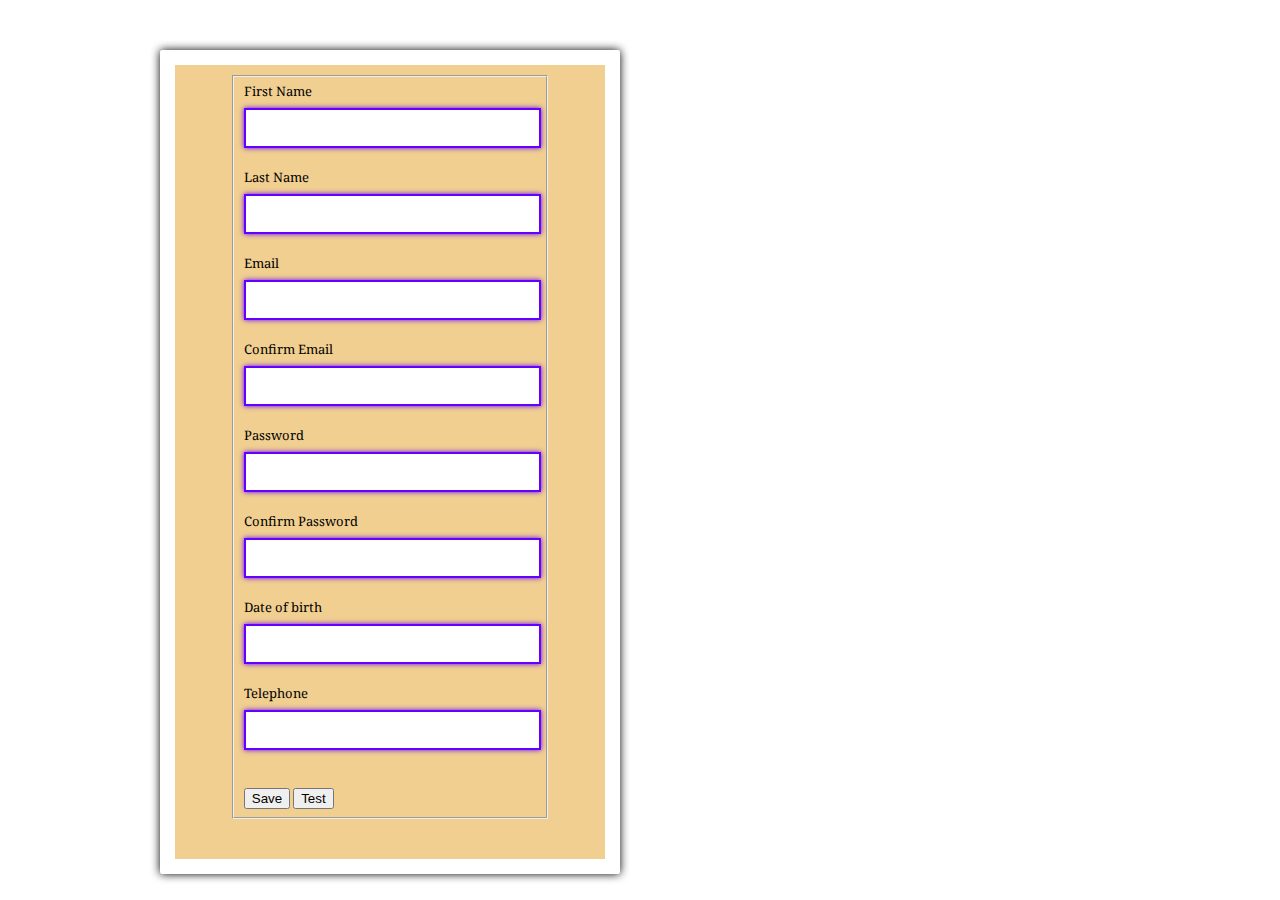
==== thappo-service/src/main/resources/static/index.html @ fb047222 "added static contect with registration page, to post a new user" ====
<!DOCTYPE html>
<html>
<head>
	<title>Registration Form</title>

	<!-- Include CSS File Here -->
	<link rel="stylesheet" href="css/style.css"/>
	<!-- Include JS File Here -->
	<script type="text/javascript" src="https://ajax.googleapis.com/ajax/libs/jquery/1.7.2/jquery.min.js"></script>
	<script type="text/javascript" src="js/registration.js"></script>
</head>
<body>
	<div class="container">
		<div class="main">
			<fieldset>  
				<div class="form-vertical">

					<div class="editor-label">  
						First Name  
					</div>  
					<div class="editor-label">  
						<input type="text" id="txtFirstName" />  
					</div>  

					<div class="editor-label">  
						Last Name  
					</div>  
					<div class="editor-label">  
						<input type="text" id="txtLastName" />  
					</div>  

					<div class="editor-label">  
						Email  
					</div>  
					<div class="editor-label">  
						<input type="text" id="txtEmail" />  
					</div>  

					<div class="editor-label">  
						Confirm Email  
					</div>  
					<div class="editor-label">  
						<input type="text" id="txtConfEmail" />  
					</div> 

					<div class="editor-label">  
						Password 
					</div>  
					<div class="editor-label">  
						<input type="text" id="txtPassword" />  
					</div>

					<div class="editor-label">  
						Confirm Password  
					</div>  
					<div class="editor-label">  
						<input type="text" id="txtConPassword" />  
					</div>

					<div class="editor-label">  
						Date of birth  
					</div>  
					<div class="editor-label">  
						<input type="text" id="txtDob" />  
					</div>  

					<div class="editor-label">  
						Telephone  
					</div>  
					<div class="editor-label">  
						<input type="text" id="txtTelephone" />  
					</div> 

					<div class="editor-label">  
						<br />  


						<input class="btn-default" type="button" id="btnSave" value="Save" />  
						<input class="btn-default" type="button" id="btton" value="Test" /> 
					</div>  
				</div>  
			</fieldset> 
		</div>
	</body>

	<!--



    "telephone": "1586598654"
	-->
---- thappo-service/src/main/resources/static/css/style.css ----
/* Below line is used for online Google font */
@import url(http://fonts.googleapis.com/css?family=Droid+Serif);
h2{
	text-align: center;
	font-size: 24px;
}
hr{
	margin-bottom: 30px;
}
div.container{
	width: 960px;
	height: 610px;
	margin:50px auto;
	font-family: 'Droid Serif', serif;
	position:relative;
}
div.main{
	width: 320px;
	float:left;
	padding: 10px 55px 40px;
	background-color: #f0cf90;/*rgba(187, 255, 184, 0.65);*/
	border: 15px solid white;
	box-shadow: 0 0 10px;
	border-radius: 2px;
	font-size: 13px;
}
input[type=text],[type=password] {
	width: 97.7%;
	height: 34px;
	padding-left: 5px;
	margin-bottom: 20px;
	margin-top: 8px;
	box-shadow: 0 0 5px #6300ff;
	border: 2px solid #6300ff;
	color: #4f4f4f;
	font-size: 16px;
}
label{
	color: #0930f2;
	text-shadow: 0 1px 0 #fff;
	font-size: 14px;
	font-weight: bold;
}
#register {
	font-size: 20px;
	margin-top: 15px;
	background: linear-gradient(#22abe9 5%, #cb64e7 100%);
	border: 1px solid #0F799E;
	padding: 7px 35px;
	color: white;
	text-shadow: 0px 1px 0px #13506D;
	font-weight: bold;
	border-radius: 2px;
	cursor: pointer;
	width: 100%;
}
#register:hover{
	background: linear-gradient(#cb64e7 5%, #22abe9 100%);
}
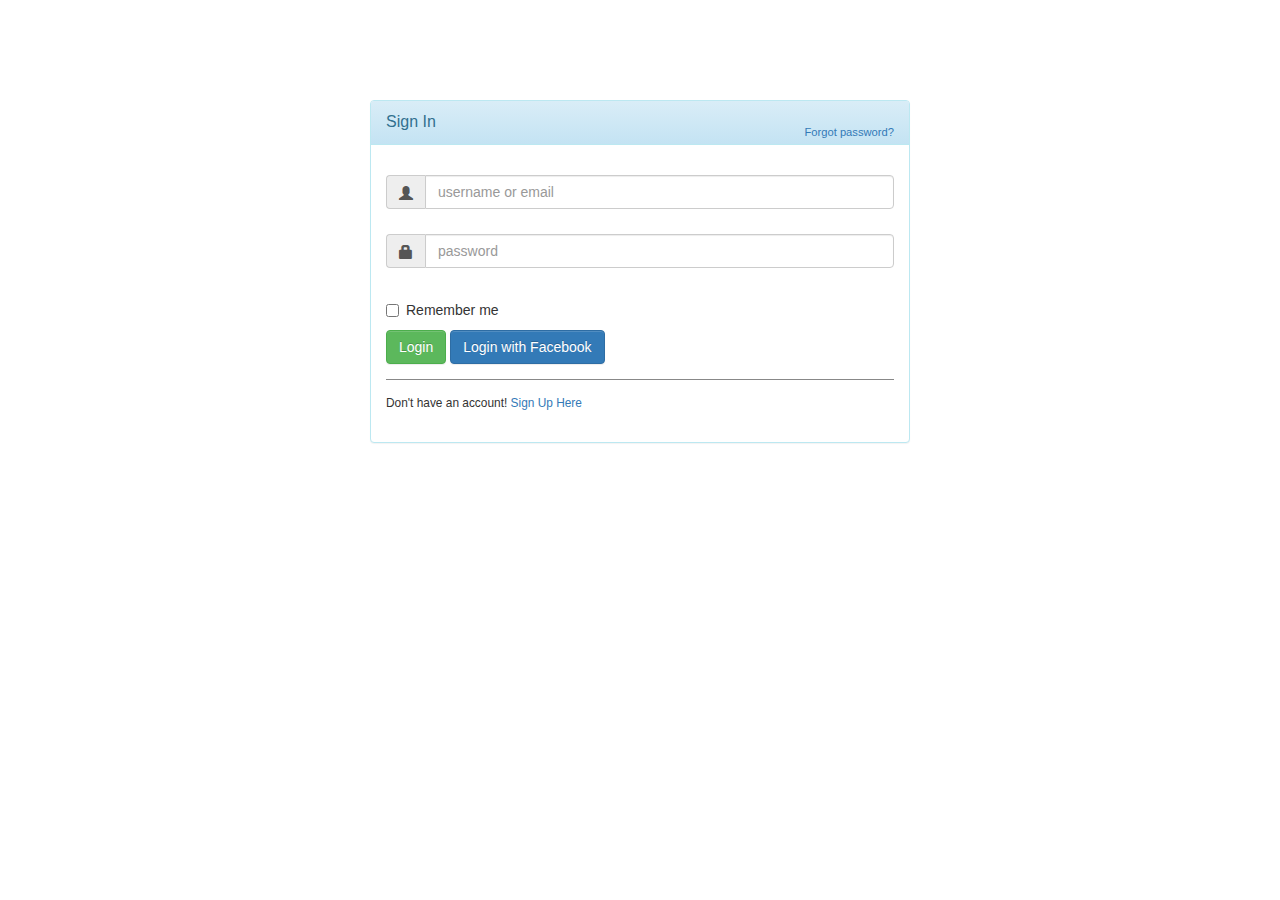
==== commit d57ff404: "added new webpages" ====
--- a/thappo-service/src/main/resources/static/index.html
+++ b/thappo-service/src/main/resources/static/index.html
@@ -1,91 +1,201 @@
-<!DOCTYPE html>
 <html>
 <head>
-	<title>Registration Form</title>
-
-	<!-- Include CSS File Here -->
-	<link rel="stylesheet" href="css/style.css"/>
-	<!-- Include JS File Here -->
-	<script type="text/javascript" src="https://ajax.googleapis.com/ajax/libs/jquery/1.7.2/jquery.min.js"></script>
-	<script type="text/javascript" src="js/registration.js"></script>
+<meta http-equiv="Content-Type" content="text/html; charset=utf-8">
+<title>Ingresar</title>
+<link rel="stylesheet" href="css/bootstrap-theme.css">
+<link rel="stylesheet" href="css/bootstrap.css">
+<link rel="stylesheet" href="css/starter-template.css">
+
+<script src="js/jquery-3.2.1.min.js"></script>
+<script	src="js/bootstrap.min.js"></script>
+<script	src="js/validator.min.js"></script>
 </head>
 <body>
 	<div class="container">
-		<div class="main">
-			<fieldset>  
-				<div class="form-vertical">
-
-					<div class="editor-label">  
-						First Name  
-					</div>  
-					<div class="editor-label">  
-						<input type="text" id="txtFirstName" />  
-					</div>  
-
-					<div class="editor-label">  
-						Last Name  
-					</div>  
-					<div class="editor-label">  
-						<input type="text" id="txtLastName" />  
-					</div>  
-
-					<div class="editor-label">  
-						Email  
-					</div>  
-					<div class="editor-label">  
-						<input type="text" id="txtEmail" />  
-					</div>  
-
-					<div class="editor-label">  
-						Confirm Email  
-					</div>  
-					<div class="editor-label">  
-						<input type="text" id="txtConfEmail" />  
-					</div> 
-
-					<div class="editor-label">  
-						Password 
-					</div>  
-					<div class="editor-label">  
-						<input type="text" id="txtPassword" />  
+		<div id="loginbox" style="margin-top: 50px;"
+			class="mainbox col-md-6 col-md-offset-3 col-sm-8 col-sm-offset-2">
+			<div class="panel panel-info">
+				<div class="panel-heading">
+					<div class="panel-title">Sign In</div>
+					<div
+						style="float: right; font-size: 80%; position: relative; top: -10px">
+						<a href="#">Forgot password?</a>
 					</div>
-
-					<div class="editor-label">  
-						Confirm Password  
-					</div>  
-					<div class="editor-label">  
-						<input type="text" id="txtConPassword" />  
+				</div>
+				<div style="padding-top: 30px" class="panel-body">
+
+					<div style="display: none" id="login-alert"
+						class="alert alert-danger col-sm-12"></div>
+
+					<form id="loginform" class="form-horizontal" role="form">
+
+						<div style="margin-bottom: 25px" class="input-group">
+							<span class="input-group-addon"><i
+								class="glyphicon glyphicon-user"></i></span> <input id="login-username"
+								type="text" class="form-control" name="username" value=""
+								placeholder="username or email">
+						</div>
+						<div style="margin-bottom: 25px" class="input-group">
+							<span class="input-group-addon"><i
+								class="glyphicon glyphicon-lock"></i></span> <input id="login-password"
+								type="password" class="form-control" name="password"
+								placeholder="password">
+						</div>
+						<div class="input-group">
+							<div class="checkbox">
+								<label> <input id="login-remember" type="checkbox"
+									name="remember" value="1"> Remember me
+								</label>
+							</div>
+						</div>
+						<div style="margin-top: 10px" class="form-group">
+							<!-- Button -->
+
+							<div class="col-sm-12 controls">
+								<a id="btn-login" href="#" class="btn btn-success">Login </a> <a
+									id="btn-fblogin" href="#" class="btn btn-primary">Login
+									with Facebook</a>
+							</div>
+						</div>
+						<div class="form-group">
+							<div class="col-md-12 control">
+								<div
+									style="border-top: 1px solid #888; padding-top: 15px; font-size: 85%">
+									Don't have an account! <a href="#"
+										onClick="$('#loginbox').hide(); $('#signupbox').show()">
+										Sign Up Here </a>
+								</div>
+							</div>
+						</div>
+					</form>
+				</div>
+			</div>
+		</div>
+		<div id="signupbox" style="display: none; margin-top: 50px"
+			class="mainbox col-md-6 col-md-offset-3 col-sm-8 col-sm-offset-2">
+			<div class="col-md">
+				<div class="panel panel-default">
+					<div class="panel-heading">
+						<strong>Fomulario de Registro</strong>
 					</div>
-
-					<div class="editor-label">  
-						Date of birth  
-					</div>  
-					<div class="editor-label">  
-						<input type="text" id="txtDob" />  
-					</div>  
-
-					<div class="editor-label">  
-						Telephone  
-					</div>  
-					<div class="editor-label">  
-						<input type="text" id="txtTelephone" />  
-					</div> 
-
-					<div class="editor-label">  
-						<br />  
-
-
-						<input class="btn-default" type="button" id="btnSave" value="Save" />  
-						<input class="btn-default" type="button" id="btton" value="Test" /> 
-					</div>  
-				</div>  
-			</fieldset> 
+					<div class="panel-body">
+
+						<form action="${pageContext.request.contextPath}/saveUser"
+							method="post" role="form" class="form-horizontal"
+							data-toggle="validator">
+							<fieldset>
+
+								<!-- Text input  has-success has-feedback -->
+								<div class="form-group has-feedback">
+									<label class="control-label col-md-2" for="fn">First
+										name</label>
+									<div class="inputGroupContainer col-md-8">
+										<div class="input-group">
+											<span class="input-group-addon"><i
+												class="glyphicon glyphicon-user"></i></span> <input id="fn"
+												name="fn" type="text" placeholder="first name"
+												class="form-control input-md" required>
+											<div class="glyphicon form-control-feedback"></div>
+										</div>
+									</div>
+								</div>
+
+								<!-- Text input-->
+								<div class="form-group has-feedback">
+									<label class="control-label col-md-2" for="ln">Last
+										name</label>
+									<div class="inputGroupContainer col-md-8">
+										<div class="input-group">
+											<span class="input-group-addon"><i
+												class="glyphicon glyphicon-user"></i></span> <input id="ln"
+												name="ln" type="text" placeholder="last name"
+												class="form-control input-md" required>
+											<div class="glyphicon form-control-feedback"></div>
+										</div>
+									</div>
+								</div>
+
+								<!-- Text input-->
+								<div class="form-group has-feedback">
+									<label class="control-label col-md-2" for="un">User
+										name</label>
+									<div class="inputGroupContainer col-md-8">
+										<div class="input-group">
+											<span class="input-group-addon"><i
+												class="glyphicon glyphicon-user"></i></span> <input id="un"
+												name="un" type="text" placeholder="user name"
+												class="form-control input-md" required>
+											<div class="glyphicon form-control-feedback"></div>
+										</div>
+									</div>
+								</div>
+
+								<!-- Text input-->
+								<div class="form-group has-feedback">
+									<label class="control-label col-md-2" for="email">Email</label>
+									<div class="inputGroupContainer col-md-8">
+										<div class="input-group">
+											<span class="input-group-addon"><i
+												class="glyphicon glyphicon-envelope"></i></span> <input id="email"
+												name="email" type="email" placeholder="email"
+												class="form-control input-md" data-error="Correo incorrecto"
+												required>
+											<div class="glyphicon form-control-feedback"></div>
+										</div>
+										<span class="help-block with-errors"></span>
+									</div>
+								</div>
+
+								<!-- Text input   -->
+								<div class="form-group has-feedback">
+									<label class="control-label col-md-2" for="pw">Password</label>
+									<div class="inputGroupContainer col-md-8">
+										<div class="input-group">
+											<div class="input-group-addon">
+												<i class="glyphicon glyphicon-lock"></i>
+											</div>
+											<input id="pw" name="pw" type="password"
+												placeholder="password" class="form-control input-md-6"
+												data-minLength="5" data-error="Password must be more than 5"
+												required> <span
+												class="glyphicon form-control-feedback"></span>
+										</div>
+										<span class="help-block with-errors"></span>
+									</div>
+								</div>
+
+								<!-- Text input-->
+								<div class="form-group has-feedback">
+									<label class="control-label col-md-2" for="pwv">Confirm
+										Password</label>
+									<div class="inputGroupContainer col-md-8">
+										<div class="input-group">
+											<span class="input-group-addon"><i
+												class="glyphicon glyphicon-lock"></i></span> <input id="pwv"
+												name="pwv" type="password" placeholder="password again"
+												class="form-control input-md" data-match="#pw"
+												data-minLength="5" data-error="Password dont match" required>
+											<div class="glyphicon form-control-feedback"></div>
+										</div>
+										<span class="help-block with-errors"></span>
+									</div>
+								</div>
+
+								<!-- Button -->
+								<div class="form-group">
+									<label class="control-label col-md-2" for="submit"></label>
+									<div class="col-md-8">
+										<button id="submit" name="submit" class="btn btn-primary"
+											value="save">Registro</button>
+									</div>
+								</div>
+							</fieldset>
+						</form>
+					</div>
+				</div>
+			</div>
 		</div>
-	</body>
-
-	<!--
-
-
-
-    "telephone": "1586598654"
-	-->+	</div>
+
+</body>
+</html>--- a/thappo-service/src/main/resources/static/css/starter-template.css
+++ b/thappo-service/src/main/resources/static/css/starter-template.css
@@ -0,0 +1,16 @@
+body {
+	padding-top: 50px;
+}
+
+.starter-template {
+	padding: 40px 15px;
+	text-align: left;
+}
+
+.footer {
+	position: fixed;
+	bottom: 0;
+	width: 100%;
+	height: 60px;
+	background-color: #f5f5f5;
+}
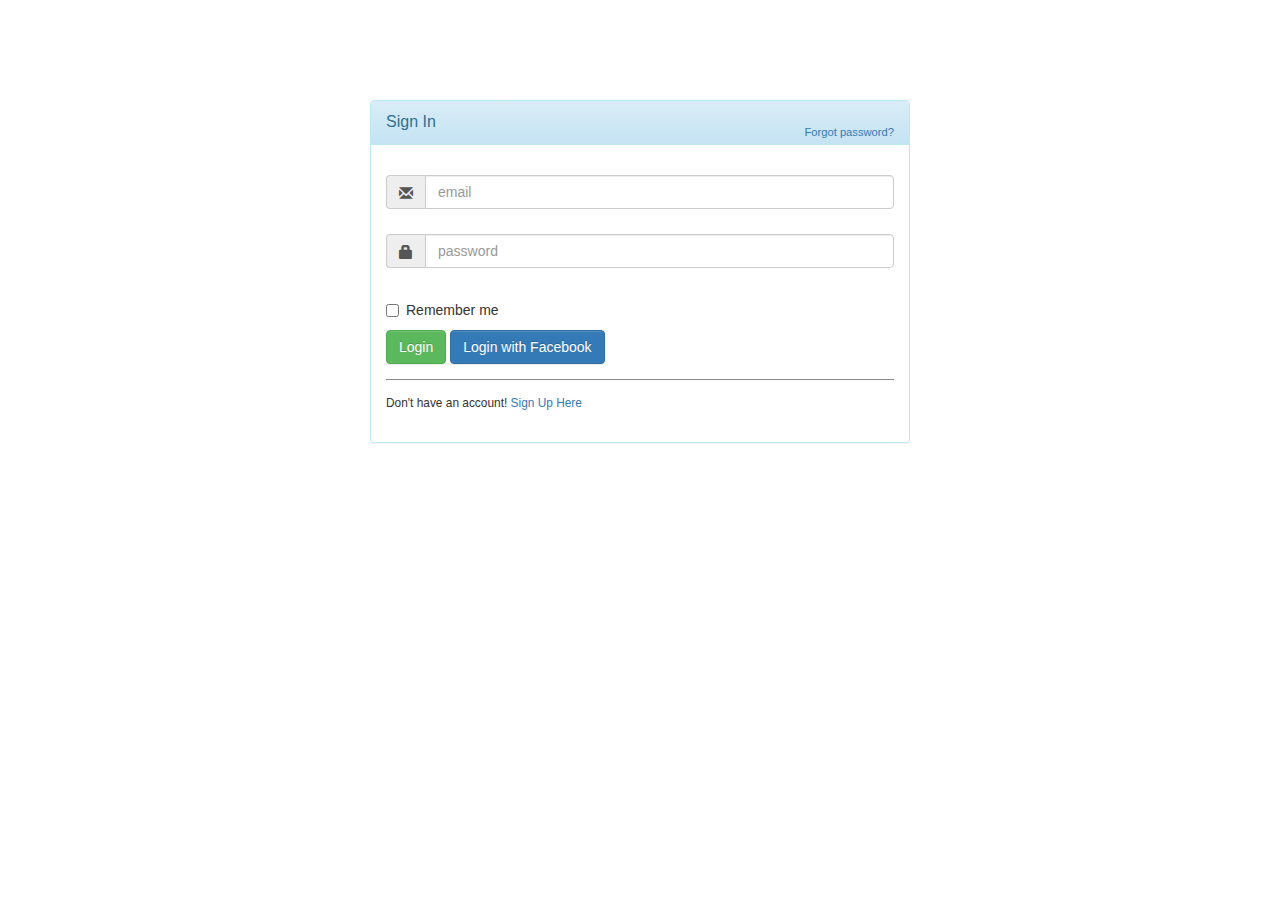
==== commit b7a12517: "changes to webpage index.html" ====
--- a/thappo-service/src/main/resources/static/index.html
+++ b/thappo-service/src/main/resources/static/index.html
@@ -7,8 +7,9 @@
 <link rel="stylesheet" href="css/starter-template.css">
 
 <script src="js/jquery-3.2.1.min.js"></script>
-<script	src="js/bootstrap.min.js"></script>
-<script	src="js/validator.min.js"></script>
+<script src="js/bootstrap.min.js"></script>
+<script src="js/validator.min.js"></script>
+<script src="js/registration.js"></script>
 </head>
 <body>
 	<div class="container">
@@ -28,12 +29,11 @@
 						class="alert alert-danger col-sm-12"></div>
 
 					<form id="loginform" class="form-horizontal" role="form">
-
 						<div style="margin-bottom: 25px" class="input-group">
 							<span class="input-group-addon"><i
-								class="glyphicon glyphicon-user"></i></span> <input id="login-username"
-								type="text" class="form-control" name="username" value=""
-								placeholder="username or email">
+								class="glyphicon glyphicon-envelope"></i></span> <input
+								id="login-email" type="email" class="form-control" name="email"
+								value="" placeholder="email">
 						</div>
 						<div style="margin-bottom: 25px" class="input-group">
 							<span class="input-group-addon"><i
@@ -52,9 +52,8 @@
 							<!-- Button -->
 
 							<div class="col-sm-12 controls">
-								<a id="btn-login" href="#" class="btn btn-success">Login </a> <a
-									id="btn-fblogin" href="#" class="btn btn-primary">Login
-									with Facebook</a>
+								<a id="btn-login" href="start.html" class="btn btn-success">Login </a> 
+								<a id="btn-fblogin" href="#" class="btn btn-primary">Login with Facebook</a>
 							</div>
 						</div>
 						<div class="form-group">
@@ -73,125 +72,75 @@
 		</div>
 		<div id="signupbox" style="display: none; margin-top: 50px"
 			class="mainbox col-md-6 col-md-offset-3 col-sm-8 col-sm-offset-2">
-			<div class="col-md">
-				<div class="panel panel-default">
-					<div class="panel-heading">
-						<strong>Fomulario de Registro</strong>
+			<div class="panel panel-info">
+				<div class="panel-heading">
+					<div class="panel-title">Sign Up</div>
+					<div
+						style="float: right; font-size: 85%; position: relative; top: -10px">
+						<a id="signinlink" href="#"
+							onclick="$('#signupbox').hide(); $('#loginbox').show()">Sign
+							In</a>
 					</div>
-					<div class="panel-body">
+				</div>
+				<div style="padding-top: 30px" class="panel-body">
+					<div id="signupalert" style="display: none"
+						class="alert alert-danger">
+						<p>Error:</p>
+						<span></span>
+					</div>
+					<form id="signupform" class="form-horizontal" role="form">
 
-						<form action="${pageContext.request.contextPath}/saveUser"
-							method="post" role="form" class="form-horizontal"
-							data-toggle="validator">
-							<fieldset>
+						<div style="margin-bottom: 25px" class="input-group">
+							<span class="input-group-addon"><i
+								class="glyphicon glyphicon-user"></i></span> <input
+								id="register-first-name" type="text" class="form-control"
+								name="first-name" placeholder="first name">
+						</div>
+						
+						<div style="margin-bottom: 25px" class="input-group">
+							<span class="input-group-addon"><i
+								class="glyphicon glyphicon-user"></i></span> <input
+								id="register-last-name" type="text" class="form-control"
+								name="last-name" placeholder="last name">
+						</div>
 
-								<!-- Text input  has-success has-feedback -->
-								<div class="form-group has-feedback">
-									<label class="control-label col-md-2" for="fn">First
-										name</label>
-									<div class="inputGroupContainer col-md-8">
-										<div class="input-group">
-											<span class="input-group-addon"><i
-												class="glyphicon glyphicon-user"></i></span> <input id="fn"
-												name="fn" type="text" placeholder="first name"
-												class="form-control input-md" required>
-											<div class="glyphicon form-control-feedback"></div>
-										</div>
-									</div>
-								</div>
+						<div style="margin-bottom: 25px" class="input-group">
+							<span class="input-group-addon"><i
+								class="glyphicon glyphicon-envelope"></i></span> <input
+								id="register-email" type="email" class="form-control"
+								name="email" value="" placeholder="email">
+						</div>
+						<div style="margin-bottom: 25px" class="input-group">
+							<span class="input-group-addon"><i
+								class="glyphicon glyphicon-lock"></i></span> <input
+								id="register-password" type="password" class="form-control"
+								name="password" placeholder="password">
+						</div>
+						<div style="margin-bottom: 25px" class="input-group">
+							<span class="input-group-addon"><i
+								class="glyphicon glyphicon-earphone"></i></span> <input
+								id="register-telephone" type="text" class="form-control"
+								name="telephone" placeholder="telephone">
+						</div>
 
-								<!-- Text input-->
-								<div class="form-group has-feedback">
-									<label class="control-label col-md-2" for="ln">Last
-										name</label>
-									<div class="inputGroupContainer col-md-8">
-										<div class="input-group">
-											<span class="input-group-addon"><i
-												class="glyphicon glyphicon-user"></i></span> <input id="ln"
-												name="ln" type="text" placeholder="last name"
-												class="form-control input-md" required>
-											<div class="glyphicon form-control-feedback"></div>
-										</div>
-									</div>
-								</div>
+						<div style="margin-bottom: 25px" class="input-group">
+							<span class="input-group-addon"><i
+								class="glyphicon glyphicon-calendar"></i></span> <input
+								id="register-dob" type="date" class="form-control" name="dob"
+								placeholder="date of birth">
+						</div>
 
-								<!-- Text input-->
-								<div class="form-group has-feedback">
-									<label class="control-label col-md-2" for="un">User
-										name</label>
-									<div class="inputGroupContainer col-md-8">
-										<div class="input-group">
-											<span class="input-group-addon"><i
-												class="glyphicon glyphicon-user"></i></span> <input id="un"
-												name="un" type="text" placeholder="user name"
-												class="form-control input-md" required>
-											<div class="glyphicon form-control-feedback"></div>
-										</div>
-									</div>
-								</div>
-
-								<!-- Text input-->
-								<div class="form-group has-feedback">
-									<label class="control-label col-md-2" for="email">Email</label>
-									<div class="inputGroupContainer col-md-8">
-										<div class="input-group">
-											<span class="input-group-addon"><i
-												class="glyphicon glyphicon-envelope"></i></span> <input id="email"
-												name="email" type="email" placeholder="email"
-												class="form-control input-md" data-error="Correo incorrecto"
-												required>
-											<div class="glyphicon form-control-feedback"></div>
-										</div>
-										<span class="help-block with-errors"></span>
-									</div>
-								</div>
-
-								<!-- Text input   -->
-								<div class="form-group has-feedback">
-									<label class="control-label col-md-2" for="pw">Password</label>
-									<div class="inputGroupContainer col-md-8">
-										<div class="input-group">
-											<div class="input-group-addon">
-												<i class="glyphicon glyphicon-lock"></i>
-											</div>
-											<input id="pw" name="pw" type="password"
-												placeholder="password" class="form-control input-md-6"
-												data-minLength="5" data-error="Password must be more than 5"
-												required> <span
-												class="glyphicon form-control-feedback"></span>
-										</div>
-										<span class="help-block with-errors"></span>
-									</div>
-								</div>
-
-								<!-- Text input-->
-								<div class="form-group has-feedback">
-									<label class="control-label col-md-2" for="pwv">Confirm
-										Password</label>
-									<div class="inputGroupContainer col-md-8">
-										<div class="input-group">
-											<span class="input-group-addon"><i
-												class="glyphicon glyphicon-lock"></i></span> <input id="pwv"
-												name="pwv" type="password" placeholder="password again"
-												class="form-control input-md" data-match="#pw"
-												data-minLength="5" data-error="Password dont match" required>
-											<div class="glyphicon form-control-feedback"></div>
-										</div>
-										<span class="help-block with-errors"></span>
-									</div>
-								</div>
-
-								<!-- Button -->
-								<div class="form-group">
-									<label class="control-label col-md-2" for="submit"></label>
-									<div class="col-md-8">
-										<button id="submit" name="submit" class="btn btn-primary"
-											value="save">Registro</button>
-									</div>
-								</div>
-							</fieldset>
-						</form>
-					</div>
+						<div style="border-top: 1px solid #999; padding-top: 20px"
+							class="form-group">
+							<div class="col-md-offset-3 col-md-9">
+								<button id="btn-register" name="register"
+									class="btn btn-success" type="button">register</button>
+								<button id="btn-fbsignup" type="button" class="btn btn-primary">
+									<i class="icon-facebook"></i> Sign Up with Facebook
+								</button>
+							</div>
+						</div>
+					</form>
 				</div>
 			</div>
 		</div>
